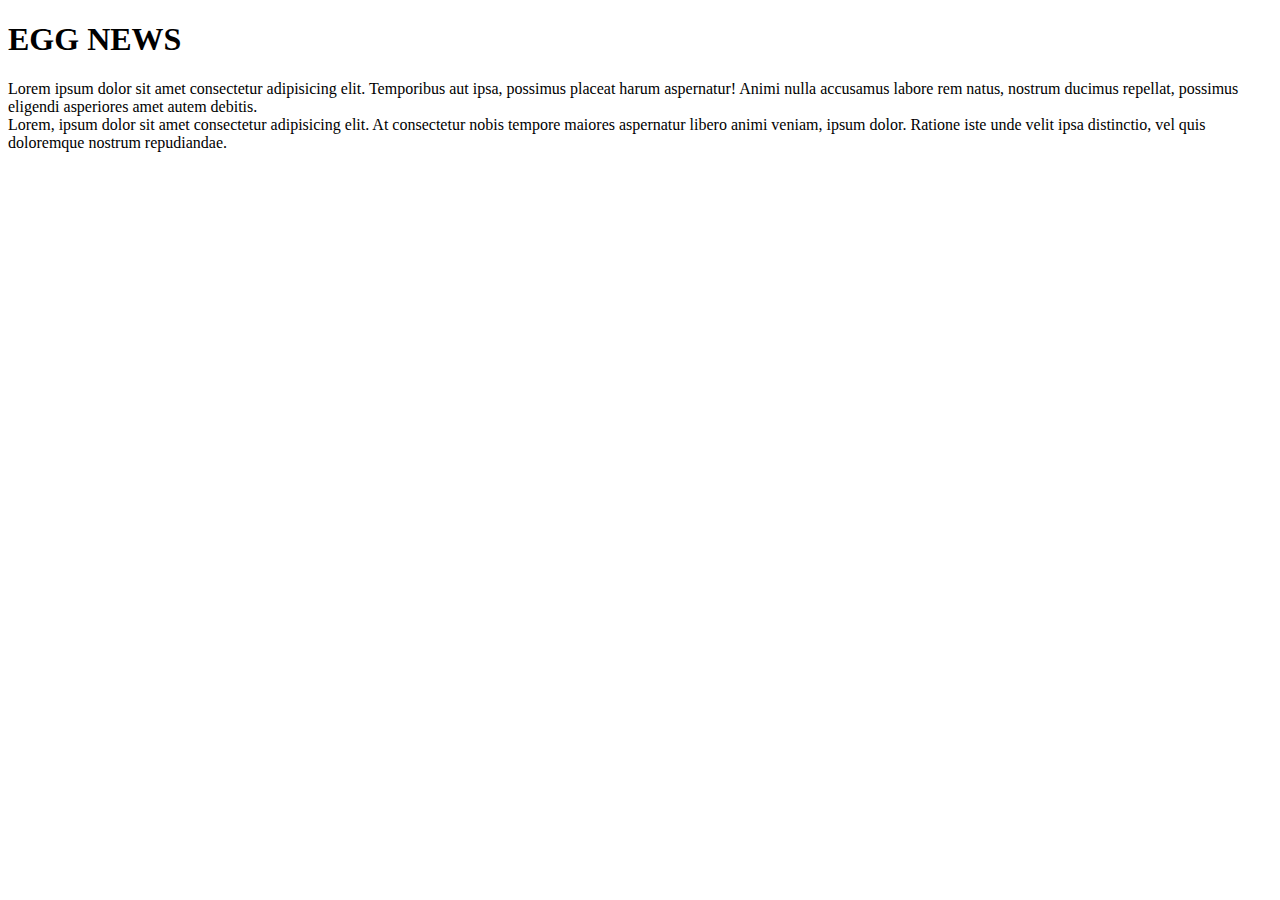
==== src/main/resources/templates/index.html @ 57a7038a "v3" ====
<!DOCTYPE html>

<html>

<head>
    <title>TODO supply a title</title>
    <meta charset="UTF-8">
    <meta name="viewport" content="width=device-width, initial-scale=1.0">
    <!-- CSS only -->
    <link href="https://cdn.jsdelivr.net/npm/bootstrap@5.2.0/dist/css/bootstrap.min.css" rel="stylesheet"
        integrity="sha384-gH2yIJqKdNHPEq0n4Mqa/HGKIhSkIHeL5AyhkYV8i59U5AR6csBvApHHNl/vI1Bx" crossorigin="anonymous">
    <!-- JavaScript Bundle with Popper -->
    <script src="https://cdn.jsdelivr.net/npm/bootstrap@5.2.0/dist/js/bootstrap.bundle.min.js"
        integrity="sha384-A3rJD856KowSb7dwlZdYEkO39Gagi7vIsF0jrRAoQmDKKtQBHUuLZ9AsSv4jD4Xa"
        crossorigin="anonymous"></script>
</head>

<body>
    <header>
        <div class="container">
            <h1>EGG NEWS</h1>
        </div>
    </header>

    <div class="container">
        <section class="main row">
            <article class="col-md-9">
                Lorem ipsum dolor sit amet consectetur adipisicing elit. Temporibus aut ipsa, possimus placeat harum
                aspernatur! Animi nulla accusamus labore rem natus, nostrum ducimus repellat, possimus eligendi
                asperiores amet autem debitis.
            </article>
            <aside class="col-md3">
                Lorem, ipsum dolor sit amet consectetur adipisicing elit. At consectetur nobis tempore maiores
                aspernatur libero animi veniam, ipsum dolor. Ratione iste unde velit ipsa distinctio, vel quis
                doloremque nostrum repudiandae.
            </aside>
        </section>
    </div>

    <!-- JavaScript Bundle with Popper -->
    <script src="https://cdn.jsdelivr.net/npm/bootstrap@5.2.0/dist/js/bootstrap.bundle.min.js"
        integrity="sha384-A3rJD856KowSb7dwlZdYEkO39Gagi7vIsF0jrRAoQmDKKtQBHUuLZ9AsSv4jD4Xa"
        crossorigin="anonymous"></script>

</body>

</html>
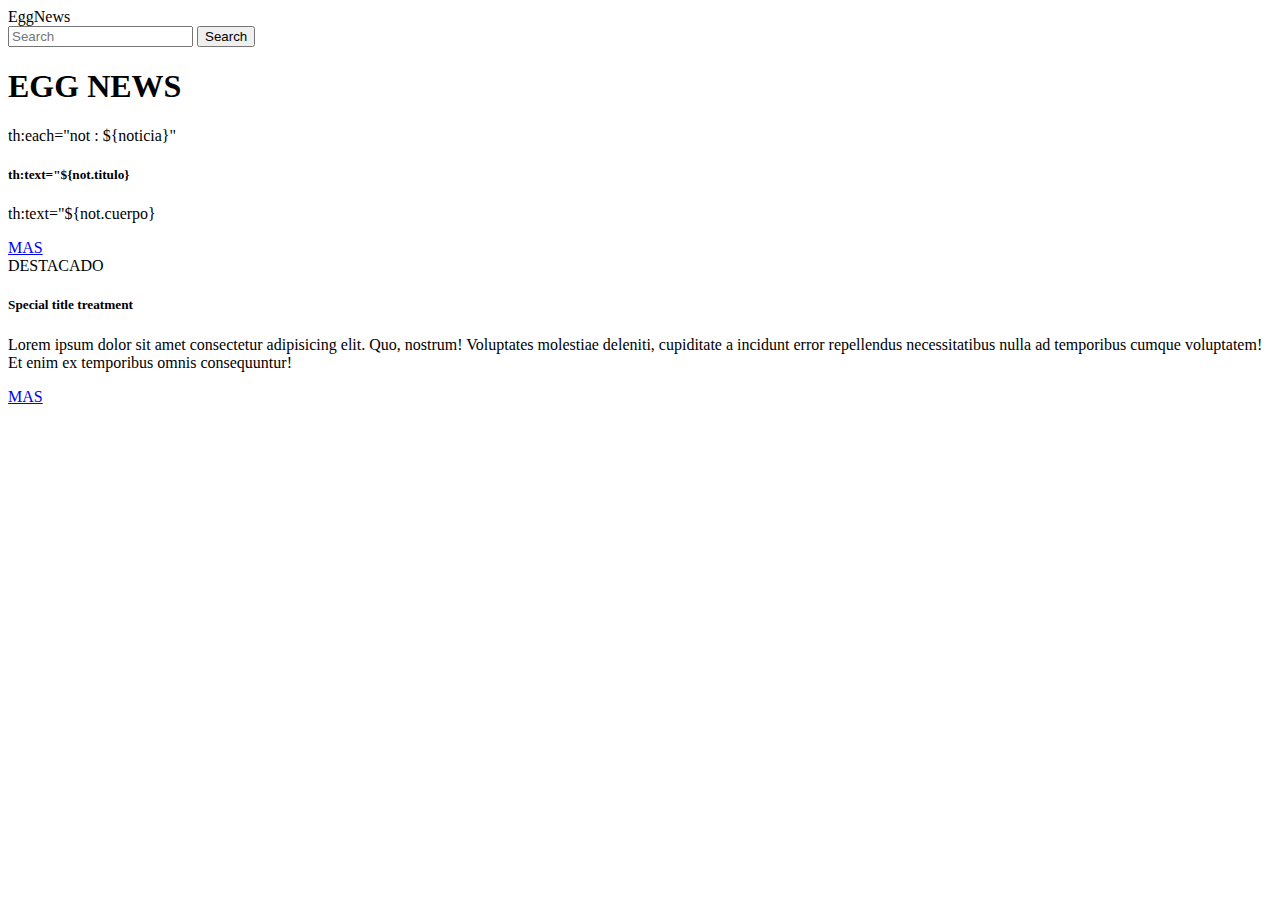
==== commit e8d9d63d: "V5" ====
--- a/src/main/resources/templates/index.html
+++ b/src/main/resources/templates/index.html
@@ -1,6 +1,6 @@
 <!DOCTYPE html>
 
-<html>
+<html xmlns:th="http://www.thymeleaf.org">
 
 <head>
     <title>TODO supply a title</title>
@@ -16,6 +16,14 @@
 </head>
 
 <body>
+    <nav class="navbar navbar-dark bg-success">
+        <div class="container-fluid">
+            <a class="navbar-brand">EggNews</a>
+            <form class="d-flex" role="search">
+                <input class="form-control me-2" type="search" placeholder="Search" aria-label="Search">
+                <button class="btn btn-outline-success" type="submit">Search</button>
+            </form>
+    </nav>
     <header>
         <div class="container">
             <h1>EGG NEWS</h1>
@@ -24,15 +32,31 @@
 
     <div class="container">
         <section class="main row">
-            <article class="col-md-9">
-                Lorem ipsum dolor sit amet consectetur adipisicing elit. Temporibus aut ipsa, possimus placeat harum
-                aspernatur! Animi nulla accusamus labore rem natus, nostrum ducimus repellat, possimus eligendi
-                asperiores amet autem debitis.
+            <article  class="col-md-4">
+                <div class="card">
+                    <div class="card-header">
+                        th:each="not : ${noticia}"
+                    </div>
+                    <div class="card-body">
+                        <h5 class="card-title">th:text="${not.titulo}</h5>
+                        <p class="card-text" >th:text="${not.cuerpo}</p>
+                        <a href="#" class="btn btn-success">MAS</a>
+                    </div>
+                </div>
             </article>
-            <aside class="col-md3">
-                Lorem, ipsum dolor sit amet consectetur adipisicing elit. At consectetur nobis tempore maiores
-                aspernatur libero animi veniam, ipsum dolor. Ratione iste unde velit ipsa distinctio, vel quis
-                doloremque nostrum repudiandae.
+            <aside class="col-md-4">
+                <div class="card">
+                    <div class="card-header">
+                        DESTACADO
+                    </div>
+                    <div class="card-body">
+                        <h5 class="card-title">Special title treatment</h5>
+                        <p class="card-text">Lorem ipsum dolor sit amet consectetur adipisicing elit. Quo, nostrum!
+                            Voluptates molestiae deleniti, cupiditate a incidunt error repellendus necessitatibus nulla
+                            ad temporibus cumque voluptatem! Et enim ex temporibus omnis consequuntur!</p>
+                        <a href="#" class="btn btn-success">MAS</a>
+                    </div>
+                </div>
             </aside>
         </section>
     </div>
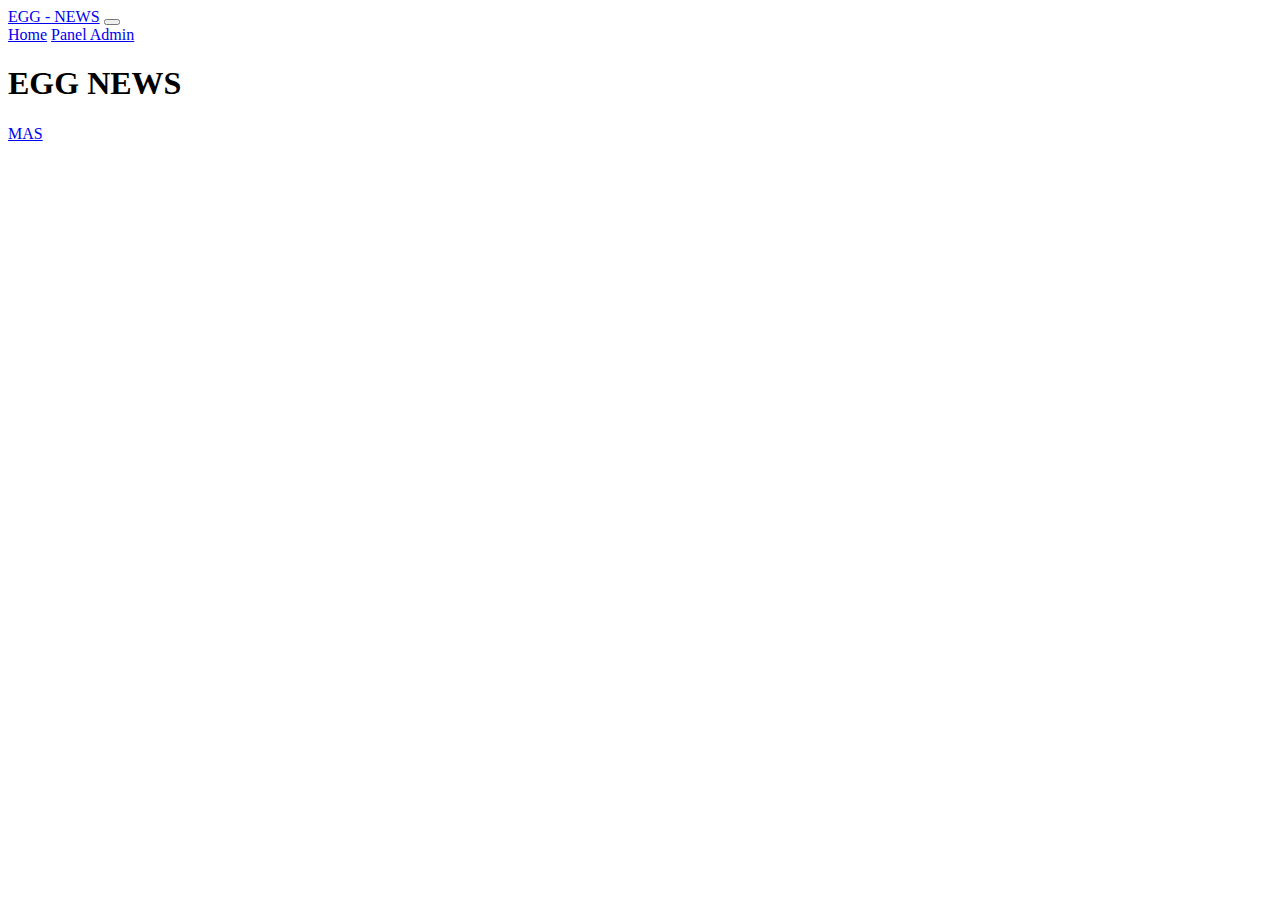
==== commit 1a68848a: "v5 noticias index" ====
--- a/src/main/resources/templates/index.html
+++ b/src/main/resources/templates/index.html
@@ -2,70 +2,73 @@
 
 <html xmlns:th="http://www.thymeleaf.org">
 
-<head>
-    <title>TODO supply a title</title>
-    <meta charset="UTF-8">
-    <meta name="viewport" content="width=device-width, initial-scale=1.0">
-    <!-- CSS only -->
-    <link href="https://cdn.jsdelivr.net/npm/bootstrap@5.2.0/dist/css/bootstrap.min.css" rel="stylesheet"
-        integrity="sha384-gH2yIJqKdNHPEq0n4Mqa/HGKIhSkIHeL5AyhkYV8i59U5AR6csBvApHHNl/vI1Bx" crossorigin="anonymous">
-    <!-- JavaScript Bundle with Popper -->
-    <script src="https://cdn.jsdelivr.net/npm/bootstrap@5.2.0/dist/js/bootstrap.bundle.min.js"
-        integrity="sha384-A3rJD856KowSb7dwlZdYEkO39Gagi7vIsF0jrRAoQmDKKtQBHUuLZ9AsSv4jD4Xa"
-        crossorigin="anonymous"></script>
-</head>
+    <head>
+        <title>EGG NEWS - BIENVENIDO</title>
+        <meta charset="UTF-8">
+        <meta name="viewport" content="width=device-width, initial-scale=1.0">
+        <link rel="stylesheet" href="\bootstrap.css">
+    </head>
 
-<body>
-    <nav class="navbar navbar-dark bg-success">
-        <div class="container-fluid">
-            <a class="navbar-brand">EggNews</a>
-            <form class="d-flex" role="search">
-                <input class="form-control me-2" type="search" placeholder="Search" aria-label="Search">
-                <button class="btn btn-outline-success" type="submit">Search</button>
-            </form>
-    </nav>
-    <header>
-        <div class="container">
-            <h1>EGG NEWS</h1>
-        </div>
-    </header>
-
-    <div class="container">
-        <section class="main row">
-            <article  class="col-md-4">
-                <div class="card">
-                    <div class="card-header">
-                        th:each="not : ${noticia}"
-                    </div>
-                    <div class="card-body">
-                        <h5 class="card-title">th:text="${not.titulo}</h5>
-                        <p class="card-text" >th:text="${not.cuerpo}</p>
-                        <a href="#" class="btn btn-success">MAS</a>
+    <body>
+        <nav class="navbar navbar-expand-lg bg-success">
+            <div class="container-fluid">
+                <a class="navbar-brand" href="#">EGG - NEWS</a>
+                <button class="navbar-toggler" type="button" data-bs-toggle="collapse" data-bs-target="#navbarNavAltMarkup" aria-controls="navbarNavAltMarkup" aria-expanded="false" aria-label="Toggle navigation">
+                    <span class="navbar-toggler-icon"></span>
+                </button>
+                <div class="collapse navbar-collapse" id="navbarNavAltMarkup">
+                    <div class="navbar-nav">
+                        <a class="nav-link active" aria-current="page" href="#">Home</a>
+                        <a class="nav-link" href="#">Panel Admin</a>
+<!--                        <a class="nav-link" href="#">Pricing</a>
+                        <a class="nav-link disabled">Disabled</a>-->
                     </div>
                 </div>
-            </article>
-            <aside class="col-md-4">
-                <div class="card">
-                    <div class="card-header">
-                        DESTACADO
+            </div>
+        </nav>
+        <header>
+            <div class="container">
+                <h1>EGG NEWS</h1>
+            </div>
+        </header>
+        <div  div class="bg-success p-2" style="--bs-bg-opacity: .5;">
+        <div class="container" th:each="noticia : ${noticia}">
+            <section class="main row" >
+                <article  class="col-md-10">
+                    <div class="card" > 
+                        <div class="card-header" th:text="${noticia.fecha_noticia}">
+
+                        </div>
+                        <div class="card-body" >
+                            <h5 class="card-title" th:text="${noticia.titulo}"></h5>
+                            <p class="card-text" th:text="${noticia.resumen}"></p>
+                            <a href="#" class="btn btn-success">MAS</a>
+                        </div>
                     </div>
-                    <div class="card-body">
-                        <h5 class="card-title">Special title treatment</h5>
-                        <p class="card-text">Lorem ipsum dolor sit amet consectetur adipisicing elit. Quo, nostrum!
-                            Voluptates molestiae deleniti, cupiditate a incidunt error repellendus necessitatibus nulla
-                            ad temporibus cumque voluptatem! Et enim ex temporibus omnis consequuntur!</p>
-                        <a href="#" class="btn btn-success">MAS</a>
-                    </div>
-                </div>
-            </aside>
-        </section>
+                </article>
+                <!--            <aside class="col-md-6">
+                                <div class="card">
+                                    <div class="card-header">
+                                        DESTACADO
+                                    </div>
+                                    <div class="card-body">
+                                        <h5 class="card-title">Special title treatment</h5>
+                                        <p class="card-text">Lorem ipsum dolor sit amet consectetur adipisicing elit. Quo, nostrum!
+                                            Voluptates molestiae deleniti, cupiditate a incidunt error repellendus necessitatibus nulla
+                                            ad temporibus cumque voluptatem! Et enim ex temporibus omnis consequuntur!</p>
+                                        <a href="#" class="btn btn-success">MAS</a>
+                                    </div>
+                                </div>
+                            </aside>-->
+            </section>
+        </div>
     </div>
 
-    <!-- JavaScript Bundle with Popper -->
-    <script src="https://cdn.jsdelivr.net/npm/bootstrap@5.2.0/dist/js/bootstrap.bundle.min.js"
-        integrity="sha384-A3rJD856KowSb7dwlZdYEkO39Gagi7vIsF0jrRAoQmDKKtQBHUuLZ9AsSv4jD4Xa"
+        <!-- JavaScript Bundle with Popper -->
+        <script src="https://cdn.jsdelivr.net/npm/bootstrap@5.2.0/dist/js/bootstrap.bundle.min.js"
+                integrity="sha384-A3rJD856KowSb7dwlZdYEkO39Gagi7vIsF0jrRAoQmDKKtQBHUuLZ9AsSv4jD4Xa"
         crossorigin="anonymous"></script>
 
-</body>
+    </body>
 
 </html>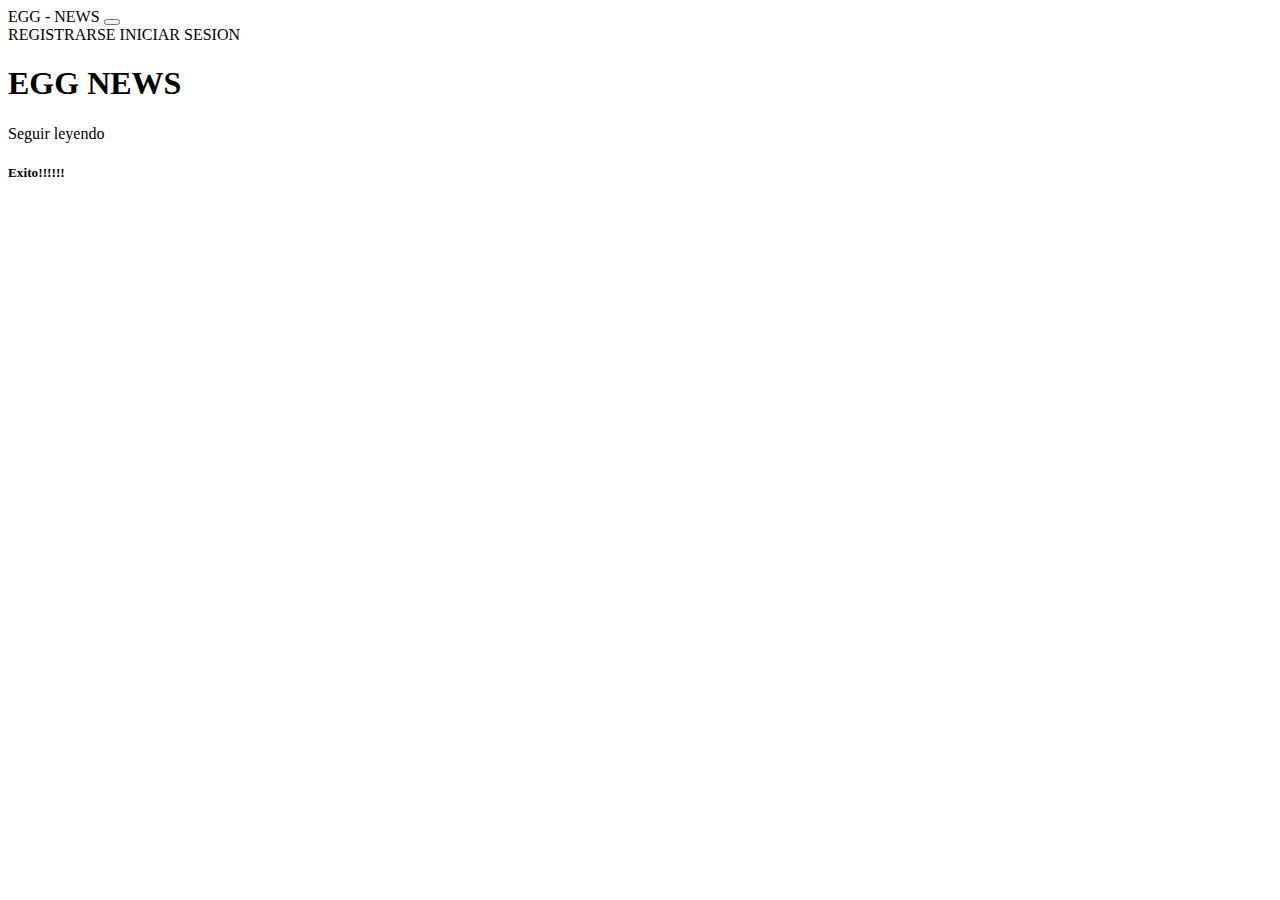
==== commit 2fd1f930: "v10 - logins" ====
--- a/src/main/resources/templates/index.html
+++ b/src/main/resources/templates/index.html
@@ -6,22 +6,22 @@
         <title>EGG NEWS - BIENVENIDO</title>
         <meta charset="UTF-8">
         <meta name="viewport" content="width=device-width, initial-scale=1.0">
-        <link rel="stylesheet" href="\bootstrap.css">
+        <!-- CSS only -->
+        <link href="https://cdn.jsdelivr.net/npm/bootstrap@5.2.1/dist/css/bootstrap.min.css" rel="stylesheet" integrity="sha384-iYQeCzEYFbKjA/T2uDLTpkwGzCiq6soy8tYaI1GyVh/UjpbCx/TYkiZhlZB6+fzT" crossorigin="anonymous">
+        <link rel="stylesheet" href="personalizados.css">
     </head>
-
     <body>
-        <nav class="navbar navbar-expand-lg bg-success">
+        <nav class="navbar navbar-expand-lg navbar-dark bg-dark  shadow rounded">
             <div class="container-fluid">
-                <a class="navbar-brand" href="#">EGG - NEWS</a>
-                <button class="navbar-toggler" type="button" data-bs-toggle="collapse" data-bs-target="#navbarNavAltMarkup" aria-controls="navbarNavAltMarkup" aria-expanded="false" aria-label="Toggle navigation">
+                <a class="navbar-brand" th:href="@{/}">EGG - NEWS</a>
+                <button class="navbar-toggler" type="button" data-bs-toggle="collapse" data-bs-target="#navbarNavAltMarkup"
+                        aria-controls="navbarNavAltMarkup" aria-expanded="false" aria-label="Toggle navigation">
                     <span class="navbar-toggler-icon"></span>
                 </button>
                 <div class="collapse navbar-collapse" id="navbarNavAltMarkup">
-                    <div class="navbar-nav">
-                        <a class="nav-link active" aria-current="page" href="#">Home</a>
-                        <a class="nav-link" href="#">Panel Admin</a>
-<!--                        <a class="nav-link" href="#">Pricing</a>
-                        <a class="nav-link disabled">Disabled</a>-->
+                    <div class="navbar-nav ms-auto">
+                        <a class="nav-link" th:href="@{/registrar}">REGISTRARSE</a>
+                        <a class="nav-link" th:href="@{/login}">INICIAR SESION</a>
                     </div>
                 </div>
             </div>
@@ -31,38 +31,31 @@
                 <h1>EGG NEWS</h1>
             </div>
         </header>
-        <div  div class="bg-success p-2" style="--bs-bg-opacity: .5;">
-        <div class="container" th:each="noticia : ${noticia}">
-            <section class="main row" >
-                <article  class="col-md-10">
-                    <div class="card" > 
-                        <div class="card-header" th:text="${noticia.fecha_noticia}">
 
+        <div>
+            <div class="container" th:each="noticia : ${noticia}">
+                <section class="main row">
+                    <article class="col-md-10">
+                        <div class="card  shadow p-1 mb-3 bg-body rounded">
+                            <div class="card-header" th:text="${noticia.fecha_noticia}">
+                            </div>
+                            <div class="card-body">
+                                <h5 class="card-title" th:text="${noticia.titulo}"></h5>
+                                <p class="card-text" th:text="${noticia.resumen}"></p>
+                                <a th:href="@{/noticia/completa/__${noticia.id_noticia}__}" class="btn btn-warning">Seguir leyendo</a>
+                            </div>
                         </div>
-                        <div class="card-body" >
-                            <h5 class="card-title" th:text="${noticia.titulo}"></h5>
-                            <p class="card-text" th:text="${noticia.resumen}"></p>
-                            <a href="#" class="btn btn-success">MAS</a>
-                        </div>
-                    </div>
-                </article>
-                <!--            <aside class="col-md-6">
-                                <div class="card">
-                                    <div class="card-header">
-                                        DESTACADO
-                                    </div>
-                                    <div class="card-body">
-                                        <h5 class="card-title">Special title treatment</h5>
-                                        <p class="card-text">Lorem ipsum dolor sit amet consectetur adipisicing elit. Quo, nostrum!
-                                            Voluptates molestiae deleniti, cupiditate a incidunt error repellendus necessitatibus nulla
-                                            ad temporibus cumque voluptatem! Et enim ex temporibus omnis consequuntur!</p>
-                                        <a href="#" class="btn btn-success">MAS</a>
-                                    </div>
-                                </div>
-                            </aside>-->
-            </section>
+                    </article>
+                </section>
+            </div>
         </div>
-    </div>
+        
+        <div th:if="${exito}!=null" class="card text-white bg-success mb-3 mensajeExito">
+            <div class="card-body">
+                <h5 class="card-title"> Exito!!!!!!  </h5>
+                <p class="card-text" th:text="${exito}"></p>
+            </div>
+        </div>        
 
         <!-- JavaScript Bundle with Popper -->
         <script src="https://cdn.jsdelivr.net/npm/bootstrap@5.2.0/dist/js/bootstrap.bundle.min.js"
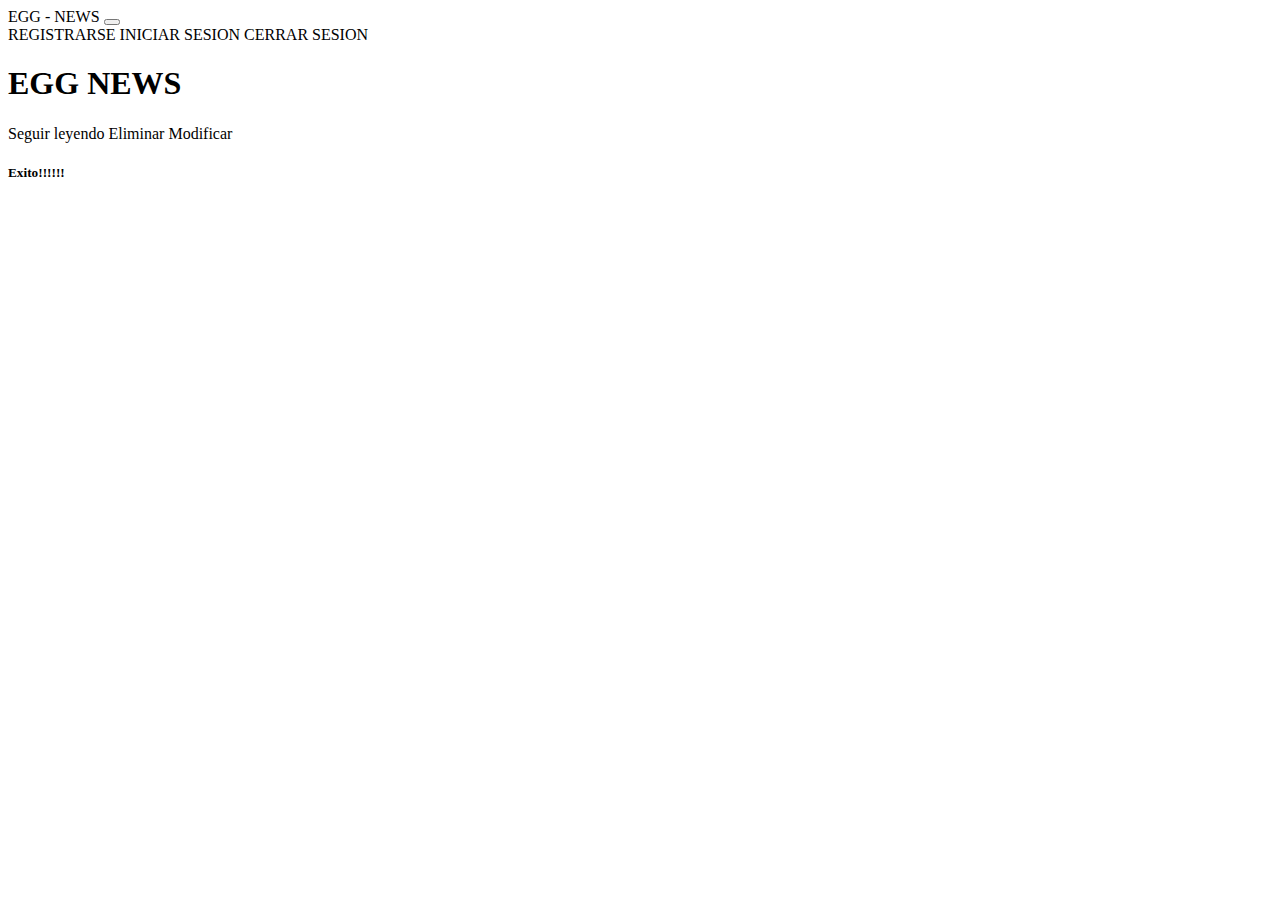
==== commit 138c9d98: "v11 - imagen v1" ====
--- a/src/main/resources/templates/index.html
+++ b/src/main/resources/templates/index.html
@@ -1,6 +1,6 @@
 <!DOCTYPE html>
 
-<html xmlns:th="http://www.thymeleaf.org">
+<html xmlns:th="http://www.thymeleaf.org" xmlns:sec="http://www.thymeleaf.org/extras/spring-security">
 
     <head>
         <title>EGG NEWS - BIENVENIDO</title>
@@ -19,9 +19,12 @@
                     <span class="navbar-toggler-icon"></span>
                 </button>
                 <div class="collapse navbar-collapse" id="navbarNavAltMarkup">
+                    <!-- <p class="text-center" th:if="${session.usuariosession != null}" th:text="'Hola,  '+ ${session.usuariosession.email}"></p>-->
                     <div class="navbar-nav ms-auto">
-                        <a class="nav-link" th:href="@{/registrar}">REGISTRARSE</a>
-                        <a class="nav-link" th:href="@{/login}">INICIAR SESION</a>
+                        <a class="nav-link" th:if="${session.usuariosession == null}" th:href="@{/registrar}">REGISTRARSE</a>
+                        <a class="nav-link" th:if="${session.usuariosession == null}" th:href="@{/login}">INICIAR SESION</a>
+                        
+                        <a class="nav-link" th:if="${session.usuariosession != null}" th:href="@{/logout}">CERRAR SESION</a>
                     </div>
                 </div>
             </div>
@@ -43,13 +46,15 @@
                                 <h5 class="card-title" th:text="${noticia.titulo}"></h5>
                                 <p class="card-text" th:text="${noticia.resumen}"></p>
                                 <a th:href="@{/noticia/completa/__${noticia.id_noticia}__}" class="btn btn-warning">Seguir leyendo</a>
+                                <a sec:authorize="hasRole('ADMIN')" th:href="@{/noticia/completa/__${noticia.id_noticia}__}" class="btn btn-danger">Eliminar</a>
+                                <a sec:authorize="hasRole('ADMIN')" th:href="@{/noticia/completa/__${noticia.id_noticia}__}" class="btn btn-success">Modificar</a>
                             </div>
                         </div>
                     </article>
                 </section>
             </div>
         </div>
-        
+
         <div th:if="${exito}!=null" class="card text-white bg-success mb-3 mensajeExito">
             <div class="card-body">
                 <h5 class="card-title"> Exito!!!!!!  </h5>
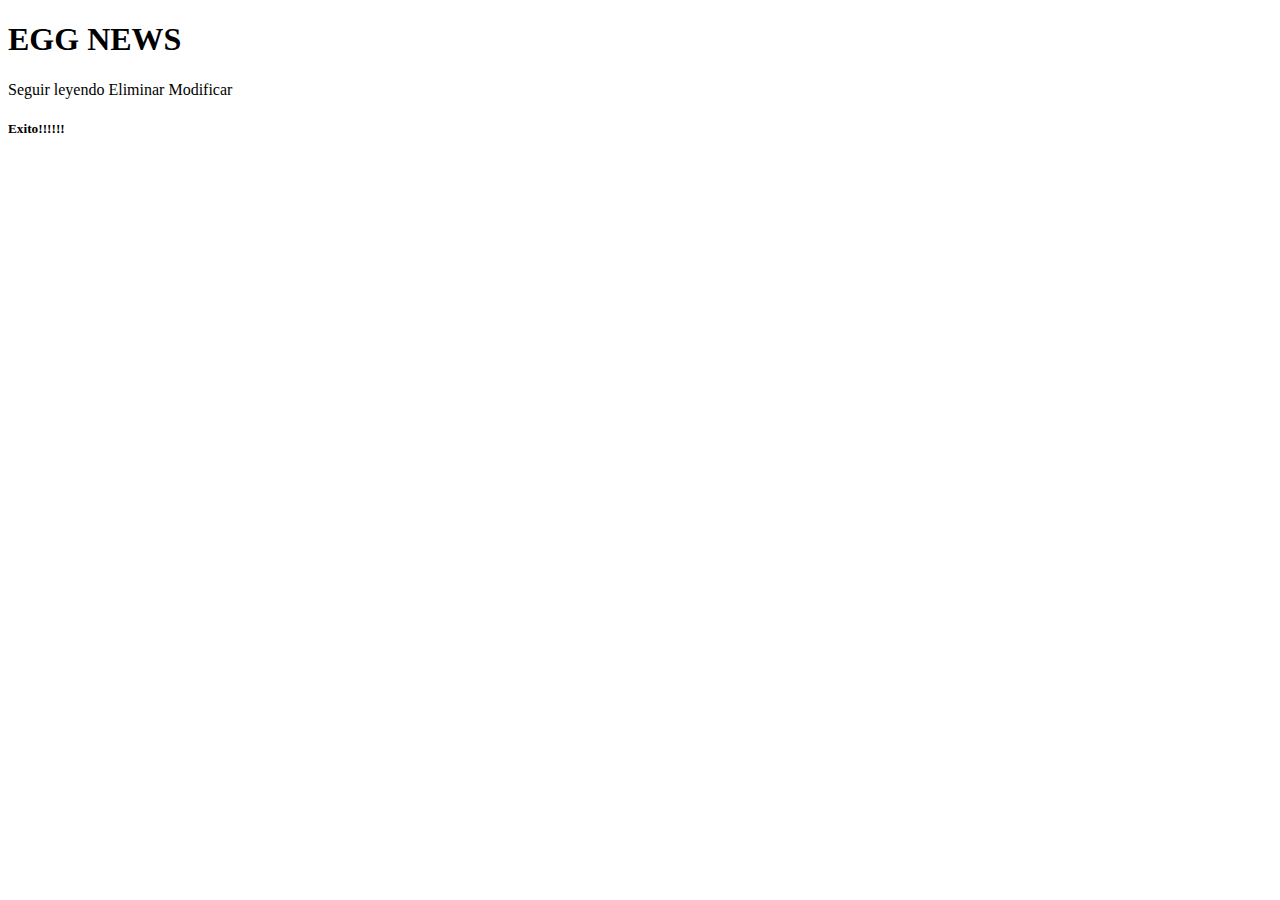
==== commit f7c75d29: "V12 noticia imagen y imagen perfil completos" ====
--- a/src/main/resources/templates/index.html
+++ b/src/main/resources/templates/index.html
@@ -11,24 +11,7 @@
         <link rel="stylesheet" href="personalizados.css">
     </head>
     <body>
-        <nav class="navbar navbar-expand-lg navbar-dark bg-dark  shadow rounded">
-            <div class="container-fluid">
-                <a class="navbar-brand" th:href="@{/}">EGG - NEWS</a>
-                <button class="navbar-toggler" type="button" data-bs-toggle="collapse" data-bs-target="#navbarNavAltMarkup"
-                        aria-controls="navbarNavAltMarkup" aria-expanded="false" aria-label="Toggle navigation">
-                    <span class="navbar-toggler-icon"></span>
-                </button>
-                <div class="collapse navbar-collapse" id="navbarNavAltMarkup">
-                    <!-- <p class="text-center" th:if="${session.usuariosession != null}" th:text="'Hola,  '+ ${session.usuariosession.email}"></p>-->
-                    <div class="navbar-nav ms-auto">
-                        <a class="nav-link" th:if="${session.usuariosession == null}" th:href="@{/registrar}">REGISTRARSE</a>
-                        <a class="nav-link" th:if="${session.usuariosession == null}" th:href="@{/login}">INICIAR SESION</a>
-                        
-                        <a class="nav-link" th:if="${session.usuariosession != null}" th:href="@{/logout}">CERRAR SESION</a>
-                    </div>
-                </div>
-            </div>
-        </nav>
+        <nav th:replace ="/fragments/nav :: nav"> </nav>
         <header>
             <div class="container">
                 <h1>EGG NEWS</h1>
@@ -38,7 +21,7 @@
         <div>
             <div class="container" th:each="noticia : ${noticia}">
                 <section class="main row">
-                    <article class="col-md-10">
+                    <article>
                         <div class="card  shadow p-1 mb-3 bg-body rounded">
                             <div class="card-header" th:text="${noticia.fecha_noticia}">
                             </div>
@@ -47,7 +30,7 @@
                                 <p class="card-text" th:text="${noticia.resumen}"></p>
                                 <a th:href="@{/noticia/completa/__${noticia.id_noticia}__}" class="btn btn-warning">Seguir leyendo</a>
                                 <a sec:authorize="hasRole('ADMIN')" th:href="@{/noticia/completa/__${noticia.id_noticia}__}" class="btn btn-danger">Eliminar</a>
-                                <a sec:authorize="hasRole('ADMIN')" th:href="@{/noticia/completa/__${noticia.id_noticia}__}" class="btn btn-success">Modificar</a>
+                                <a sec:authorize="hasRole('ADMIN')" th:href="@{/noticia/modifnoticia/__${noticia.id_noticia}__}" class="btn btn-success">Modificar</a>
                             </div>
                         </div>
                     </article>
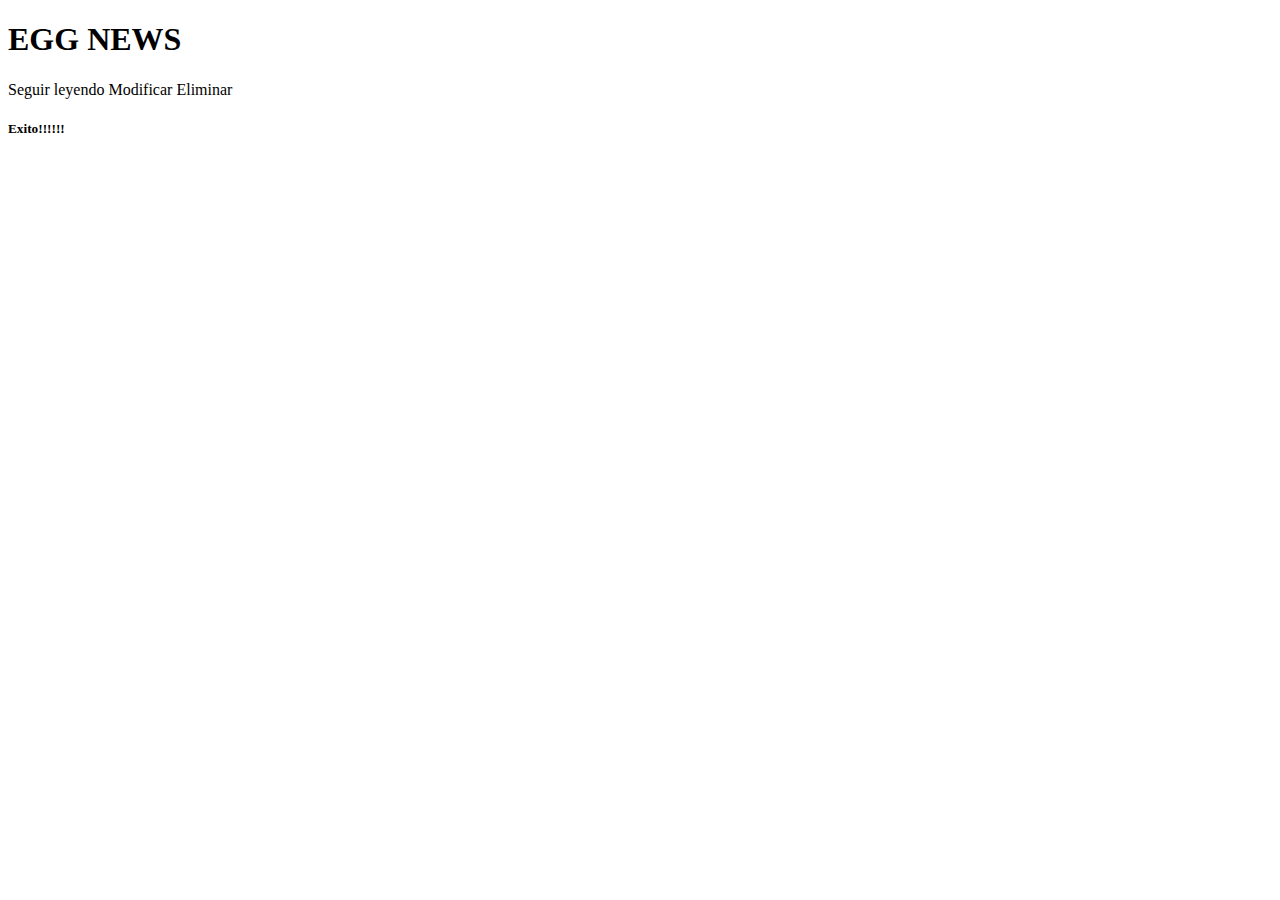
==== commit 5d747aff: "v13 - modificacion completa" ====
--- a/src/main/resources/templates/index.html
+++ b/src/main/resources/templates/index.html
@@ -28,9 +28,11 @@
                             <div class="card-body">
                                 <h5 class="card-title" th:text="${noticia.titulo}"></h5>
                                 <p class="card-text" th:text="${noticia.resumen}"></p>
-                                <a th:href="@{/noticia/completa/__${noticia.id_noticia}__}" class="btn btn-warning">Seguir leyendo</a>
-                                <a sec:authorize="hasRole('ADMIN')" th:href="@{/noticia/completa/__${noticia.id_noticia}__}" class="btn btn-danger">Eliminar</a>
-                                <a sec:authorize="hasRole('ADMIN')" th:href="@{/noticia/modifnoticia/__${noticia.id_noticia}__}" class="btn btn-success">Modificar</a>
+                                <div class="d-grid gap-2">
+                                    <a th:href="@{/noticia/completa/__${noticia.id_noticia}__}" class="btn btn-warning btn-sm">Seguir leyendo</a>
+                                    <a sec:authorize="hasRole('ADMIN')" th:href="@{/noticia/modifnoticia/__${noticia.id_noticia}__}" class="btn btn-outline-secondary btn-sm">Modificar</a>
+                                    <a sec:authorize="hasRole('ADMIN')" th:href="@{/noticia/completa/__${noticia.id_noticia}__}" class="btn btn-outline-danger btn-sm">Eliminar</a>
+                                </div>
                             </div>
                         </div>
                     </article>
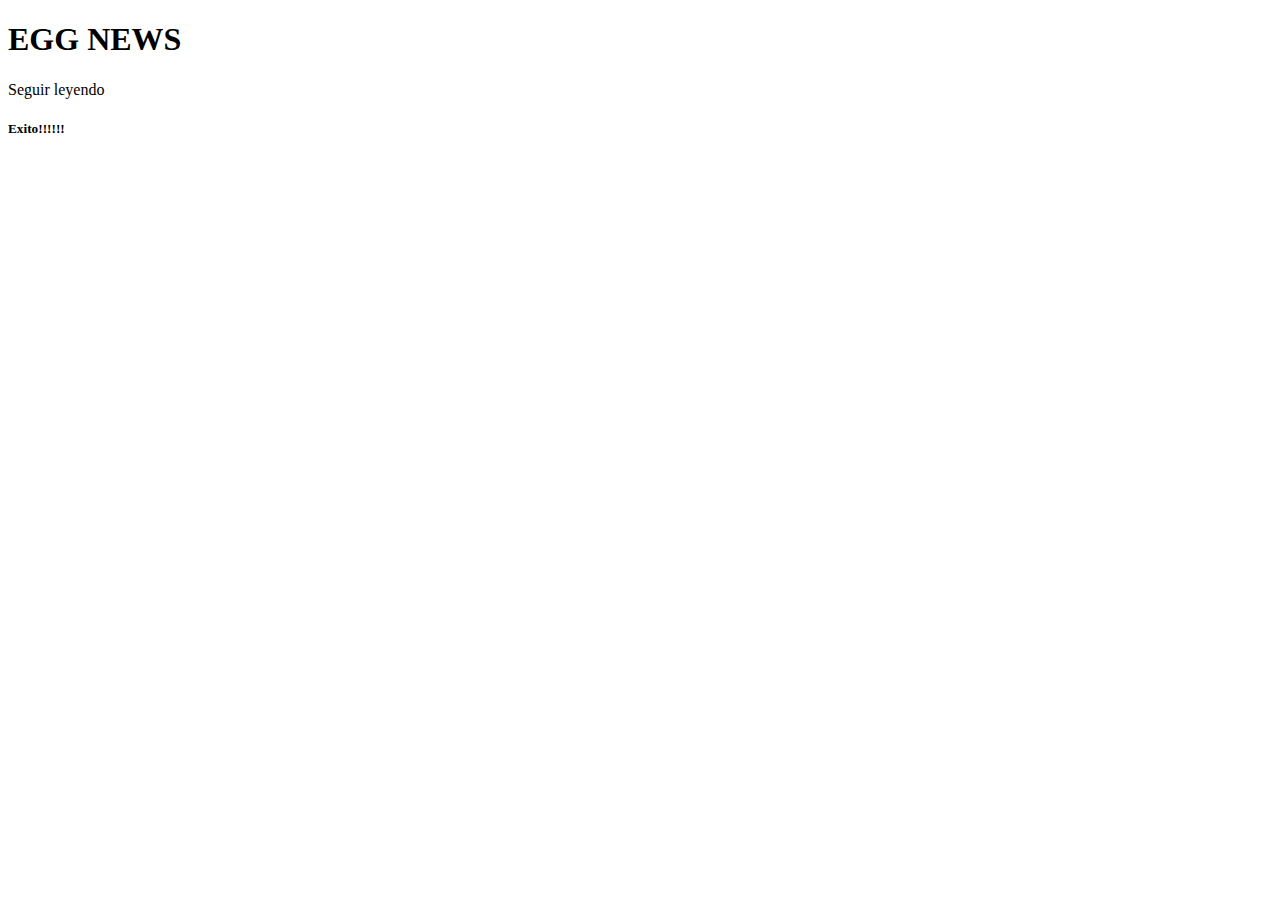
==== commit 9667ed31: "v14" ====
--- a/src/main/resources/templates/index.html
+++ b/src/main/resources/templates/index.html
@@ -28,10 +28,8 @@
                             <div class="card-body">
                                 <h5 class="card-title" th:text="${noticia.titulo}"></h5>
                                 <p class="card-text" th:text="${noticia.resumen}"></p>
-                                <div class="d-grid gap-2">
+                                <div class="d-grid gap-2 col-6 mx-auto">
                                     <a th:href="@{/noticia/completa/__${noticia.id_noticia}__}" class="btn btn-warning btn-sm">Seguir leyendo</a>
-                                    <a sec:authorize="hasRole('ADMIN')" th:href="@{/noticia/modifnoticia/__${noticia.id_noticia}__}" class="btn btn-outline-secondary btn-sm">Modificar</a>
-                                    <a sec:authorize="hasRole('ADMIN')" th:href="@{/noticia/completa/__${noticia.id_noticia}__}" class="btn btn-outline-danger btn-sm">Eliminar</a>
                                 </div>
                             </div>
                         </div>
